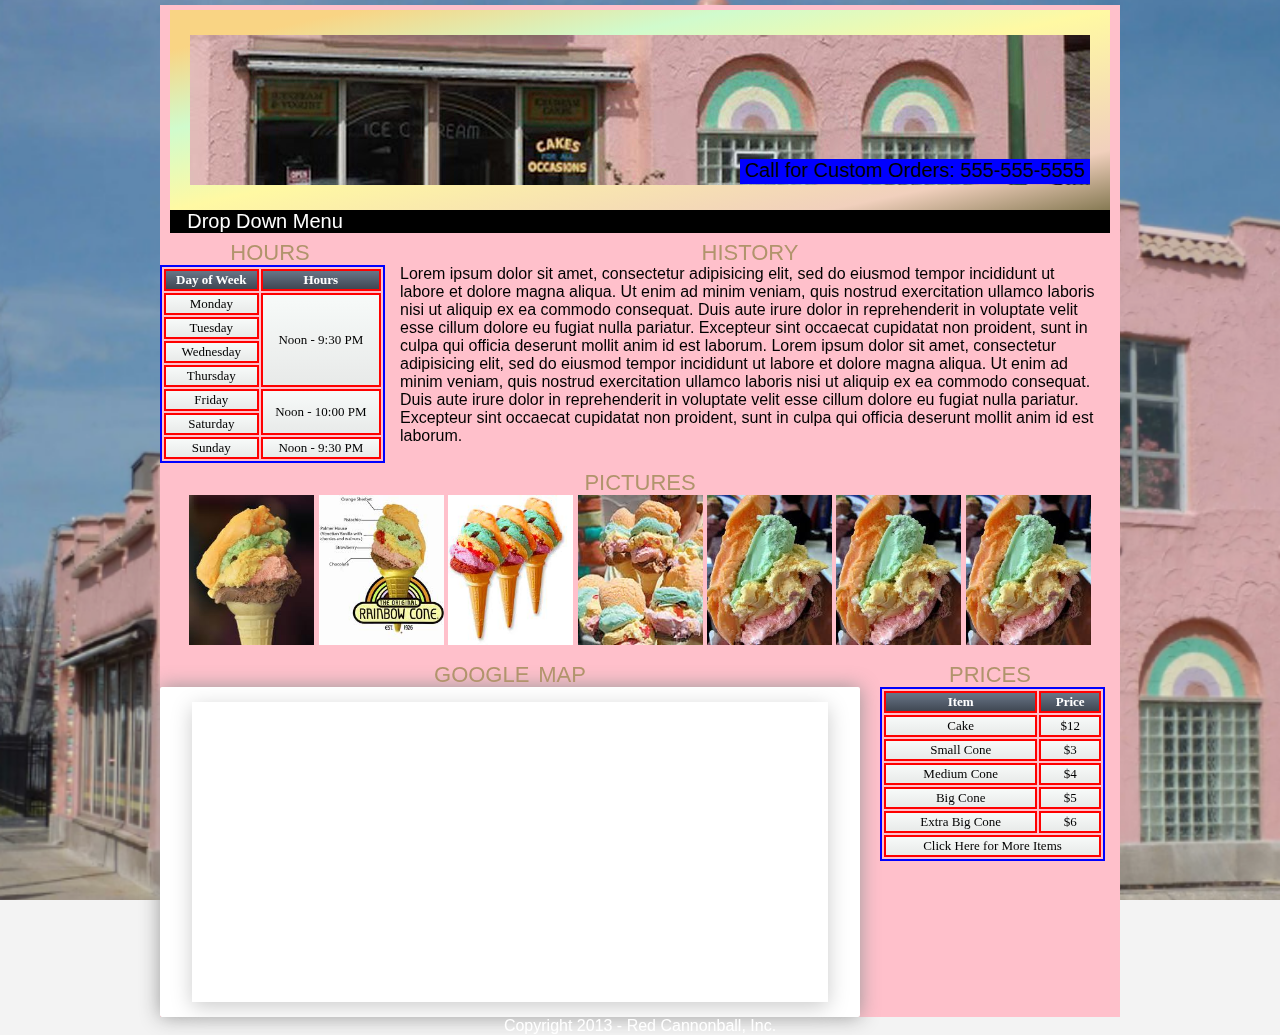
==== html/index-responsive.html @ bb4f33d7 "responsive" ====
<!DOCTYPE html>
<html lang="en">
<!-- OPEN HEAD -->
    <head>
    <meta charset='utf-8'>
    <title>Main Title</title>
    <link rel="stylesheet" href="../css/style-responsive.css">
    <link href="../css/lightbox.css" rel="stylesheet" />
    <link href="../css/map.css" rel="stylesheet" />
    <link href="../css/examples.css" rel="stylesheet" />
    <link href="../css/gmapstyle.css" rel="stylesheet" />
    <link href="../css/prettify.css" rel="stylesheet" />
    <!-- CLOSE HEAD -->
    </head>
<!-- OPEN BODY -->
<body>
<!-- OPEN HEADER -->
<div class="containerall">
      <div class="container_16 centertext group">


<!-- GET BACKSPLASH JQUERY PLUGIN TO PUT A PICTURE OF RAINBOW CONE ON THE OUTSIDES OF THE BODY/CONTAINER/ETC -->


<div class="container_16 centertext group">
<div class="grid_16">
      <!-- GRID 16 CENTERTEXT CLOSED -->
            <div class="zebra">
            <!-- ZEBRA CLOSED -->
                  <div class="lower">
                  <!-- LOWER CLOSED -->
                <img src="../img/pinkcone.jpg" width="900" height="150" data-lightbox ="cage" alt="cage">
                              <div class="call">
                              <!-- CALL CLOSED -->
                            Call for Custom Orders: 555-555-5555
                            </div> 
                            <!-- ABOVE CLOSES CALL -->
                </div>
                <!-- ABOVE CLOSES LOWER -->
          </div>
          <!-- ABOVE CLOSES ZEBRA -->
    </div>
    </div>
    <!-- CLOSES GRID 16 -->

<!-- NAV -->
        <div class="grid_16 navigation navback centertext group">
        <ul>
        <li>
        <a href="" class="parent">Drop Down Menu</a>
        <ul> 
        <li><a href="#">Menu</a></li>
        <li><a href="#">Hours</a></li>
        <li><a href="#">Specials</a></li>
        <li><a href="#">Events</a></li> 
        </ul>
        </li>
        </ul>
        </div>
        </div>
        <!-- ABOVE CLOSES NAVIGATION -->
<!-- ENDS NAV AND PICTURE HEADER IN BELOW DIV-->
<!-- </div> -->
<!-- ABOVE ENDS NAV AND PICTURE HEADER IN BELOW DIV-->
<!-- CLOSE HEADER -->
<!-- 1ST 16 GRID -->
<!-- Table  -->
<div class="container_16 group">
<div class="grid_4 centertext alpha">
<h2>Hours</h2>
      <table>
      <tr>
      <th>Day of Week</th>
      <th>Hours</th>
      </tr>
      <tr>
      <td>Monday</td>
      <td rowspan="4">Noon - 9:30 PM</td>
      </tr>
      <tr>
      <td>Tuesday</td>
      </tr>
      <tr>
      <td>Wednesday</td>
      </tr>
      <tr>
      <td>Thursday</td>
      </tr>
      <tr>
      <td>Friday</td>
      <td rowspan="2">Noon - 10:00 PM</td>
      </tr>
      <tr>
      <td>Saturday</td>
      </tr>
      <tr>
      <td>Sunday</td>
      <td>Noon - 9:30 PM</td>
      </tr>
      </table>
<!-- END TABLE -->
</div>
<!-- ABOVE CLOSES GRID 4  -->
<div class=" grid_12 omega">
<h3>History</h3>
Lorem ipsum dolor sit amet, consectetur adipisicing elit, sed do eiusmod
tempor incididunt ut labore et dolore magna aliqua. Ut enim ad minim veniam,
quis nostrud exercitation ullamco laboris nisi ut aliquip ex ea commodo
consequat. Duis aute irure dolor in reprehenderit in voluptate velit esse
cillum dolore eu fugiat nulla pariatur. Excepteur sint occaecat cupidatat non
proident, sunt in culpa qui officia deserunt mollit anim id est laborum. Lorem ipsum dolor sit amet, consectetur adipisicing elit, sed do eiusmod
tempor incididunt ut labore et dolore magna aliqua. Ut enim ad minim veniam,
quis nostrud exercitation ullamco laboris nisi ut aliquip ex ea commodo
consequat. Duis aute irure dolor in reprehenderit in voluptate velit esse
cillum dolore eu fugiat nulla pariatur. Excepteur sint occaecat cupidatat non
proident, sunt in culpa qui officia deserunt mollit anim id est laborum.
</div>
<!-- ABOVE CLOSES GRID 12 -->
<!-- End 1st Grid 16 -->
</div>
<!-- ABOVE CLOSES GRID 16 -->
<!-- 2ND 16 GRID  -->
<!-- START OF PICTURES -->
<div class="container_16 centertext group">
        <div class="grid_16 omega">
        <h3> Pictures </h3>
                  <div class = "pictures">

                  <a href="../img/imgres.jpeg" data-lightbox ="cone">
                  <img src = "../img/imgres.jpeg" alt = "photo" width ="125" height ="150">
                  </a>
                  <a href="../img/imgres-1.jpeg" data-lightbox ="cone">
                  <img src = "../img/imgres-1.jpeg" alt = "photo" width ="125" height ="150"> 
                  </a>
                  <a href="../img/imgres-2.jpeg" data-lightbox ="cone">
                  <img src = "../img/imgres-2.jpeg" alt = "photo" width ="125" height ="150">
                  </a>
                  <a href="../img/imgres-3.jpeg" data-lightbox ="cone">
                  <img src = "../img/imgres-3.jpeg" alt = "photo" width ="125" height ="150">
                  </a>
                  <a href="../img/imgres-4.jpeg" data-lightbox ="cone">
                  <img src = "../img/imgres-4.jpeg" alt = "photo" width ="125" height ="150">
                  </a>
                  <a href="../img/imgres-4.jpeg" data-lightbox ="cone">
                  <img src = "../img/imgres-4.jpeg" alt = "photo" width ="125" height ="150">
                  </a>
                  <a href="../img/imgres-4.jpeg" data-lightbox ="cone">
                  <img src = "../img/imgres-4.jpeg" alt = "photo" width ="125" height ="150">
                  </a>
                  </div>
                  <!-- ABOVE CLOSES PICTURES -->
        </div>
        <!-- ABOVE CLOSES GRID 16 -->
</div>
<!-- ABOVE CLOSES CONTAINER 16 -->
<!-- END OF 2ND 16 GRID -->

<!-- START OF THIRD 16 GRID -->
<div class="container_16 centertext group">
      <div class ="grid_12 alpha">
      <!-- GRID 12 CLOSED -->
      <h4>Google Map </h4>
            <div class="popin">
            <!-- POPIN CLOSED -->
                  <div id="map"></div>
                  <!-- MAP CLOSED -->
                  </div>
                  <!-- ABOVE CLOSES POPIN -->
      </div>
      <!-- ABOVE CLOSES GRID 12 -->
          <div class="grid_4 omega">
          <!-- CLOSED -->
          <h5>Prices</h5>
          <table>
          <tr>
          <th>Item</th>
          <th>Price</th>
          </tr>
          <tr>
          <td>Cake</td>
          <td>$12</td>
          </tr>
          <tr>
          <td>Small Cone</td>
          <td>$3</td>
          </tr>
          <tr>
          <td>Medium Cone</td>
          <td>$4</td>
          </tr>
          <tr>
          <td>Big Cone</td>
          <td>$5</td>
          </tr>
          <tr>
          <td>Extra Big Cone</td>
          <td>$6</td>
          </tr>
          <tr>
          <td colspan="2"><a href ="../html/menu">Click Here for More Items</a></td>
          </tr>
          </table>
          </div>

          <!-- ABOVE CLOSES GRID 4 -->
      </div>
      <!-- ABOVE CLOSES CONTAINER 16 -->
<!-- FOOTER -->
<footer class="primary-footer container_16 centertext"> 
  <div class="grid_16"> Copyright 2013 - 
    <a href ="http://www.redcannonball.com">Red Cannonball, Inc.</a> 
  </div>
</footer>
<!-- END OF FOOTER -->
<!-- CLOSE BODY -->
</div>
<!-- ABOVE CLOSES CONTAINALL -->
</body>
<!-- CLOSED BODY -->
<!-- START OF JQUERY -->

  <script src="../js/jquery-1.10.2.min.js"></script>
  <script src="../js/lightbox-2.6.min.js"></script>
  <script src="../js/gmaps.js"></script>
  <script src="../js/jquery.js"></script>
  <script type="text/javascript" src="http://ajax.googleapis.com/ajax/libs/jquery/1.6.4/jquery.min.js"></script>
  <script type="text/javascript" src="http://maps.google.com/maps/api/js?sensor=true"></script>
  <script type="text/javascript" src="../js/gmaps.js"></script>
  <script type="text/javascript" src="../js/prettify.js"></script>
  <script type="text/javascript">
  var map;
  $(document).ready(function(){
  prettyPrint();
  map = new GMaps({
  div: '#map',
  lat: 41.725436,
  lng: -87.681863,
  zoom:17,
  panControl: true,
  zoomControl: true,
  scaleControl: true,
  });

  });
  </script>

<!-- 8-19-13 reinstall backstretch with correct paths  -->
<script src="https://ajax.googleapis.com/ajax/libs/jquery/1.8.3/jquery.min.js"></script>
<script src="../js/jquery.backstretch.min.js"></script>
<script>
  // To attach Backstrech as the body's background
  $.backstretch("../img/rainbowconebackdrop.jpeg");

  // You may also attach Backstretch to a block-level element
  $(".foo").backstretch("path/to/image.jpg");

  // Or, to start a slideshow, just pass in an array of images
  $(".foo").backstretch([
    "path/to/image.jpg",
    "path/to/image2.jpg",
    "path/to/image3.jpg"    
  ], {duration: 4000});
</script>

  <!-- END OF JQUERY -->
<!-- CLOSE HTML -->
</html>
---- css/style-responsive.css ----
/*RESET */
      /*! normalize.css v2.1.2 | MIT License | git.io/normalize */

      /* ==========================================================================
       HTML5 display definitions
       ========================================================================== */

      /**
      * Correct `block` display not defined in IE 8/9.
      */
        article,
        aside,
        details,
        figcaption,
        figure,
        footer,
        header,
        hgroup,
        main,
        nav,
        section,
        summary {
            display: block;
        }

        /**
         * Correct `inline-block` display not defined in IE 8/9.
         */

        audio,
        canvas,
        video {
            display: inline-block;
        }

        /**
         * Prevent modern browsers from displaying `audio` without controls.
         * Remove excess height in iOS 5 devices.
         */

        audio:not([controls]) {
            display: none;
            height: 0;
        }

        /**
         * Address styling not present in IE 8/9.
         */

        [hidden] {
            display: none;
        }

        /* ==========================================================================
           Base
           ========================================================================== */

        /**
         * 1. Set default font family to sans-serif.
         * 2. Prevent iOS text size adjust after orientation change, without disabling
         *    user zoom.
         */

        html {
            font-family: sans-serif; /* 1 */
            -ms-text-size-adjust: 100%; /* 2 */
            -webkit-text-size-adjust: 100%; /* 2 */
        }

        /**
         * Remove default margin.
         */

        /* ==========================================================================
           Links
           ========================================================================== */

        /**
         * Address `outline` inconsistency between Chrome and other browsers.
         */

        a:focus {
            outline: thin dotted;
        }

        /**
         * Improve readability when focused and also mouse hovered in all browsers.
         */

        a:active,
        a:hover {
            outline: 0;
        }

        /* ==========================================================================
           Typography
           ========================================================================== */

        /**
         * Address variable `h1` font-size and margin within `section` and `article`
         * contexts in Firefox 4+, Safari 5, and Chrome.
         */

        /*h1 {*/
            /*font-size: 2em;*/
            /*margin: 0.67em 0;*/
        /*}*/

        /**
         * Address styling not present in IE 8/9, Safari 5, and Chrome.
         */

        abbr[title] {
            border-bottom: 1px dotted;
        }

        /**
         * Address style set to `bolder` in Firefox 4+, Safari 5, and Chrome.
         */

        b,
        strong {
            font-weight: bold;
        }

        /**
         * Address styling not present in Safari 5 and Chrome.
         */

        dfn {
            font-style: italic;
        }

        /**
         * Address differences between Firefox and other browsers.
         */

        hr {
            -moz-box-sizing: content-box;
            box-sizing: content-box;
            height: 0;
        }

        /**
         * Address styling not present in IE 8/9.
         */

        mark {
            background: #ff0;
            color: #000;
        }

        /**
         * Correct font family set oddly in Safari 5 and Chrome.
         */

        code,
        kbd,
        pre,
        samp {
            font-family: monospace, serif;
            font-size: 1em;
        }

        /**
         * Improve readability of pre-formatted text in all browsers.
         */

        pre {
            white-space: pre-wrap;
        }

        /**
         * Set consistent quote types.
         */

        q {
            quotes: "\201C" "\201D" "\2018" "\2019";
        }

        /**
         * Address inconsistent and variable font size in all browsers.
         */

        small {
            font-size: 80%;
        }

        /**
         * Prevent `sub` and `sup` affecting `line-height` in all browsers.
         */

        sub,
        sup {
            font-size: 75%;
            line-height: 0;
            position: relative;
            vertical-align: baseline;
        }

        sup {
            top: -0.5em;
        }

        sub {
            bottom: -0.25em;
        }

        /* ==========================================================================
           Embedded content
           ========================================================================== */

        /**
         * Remove border when inside `a` element in IE 8/9.
         */

        img {
            border: 0px;
        }
    
        /**
         * Correct overflow displayed oddly in IE 9.
         */

        svg:not(:root) {
            overflow: hidden;
        }

        /* ==========================================================================
           Figures
           ========================================================================== */

        /**
         * Address margin not present in IE 8/9 and Safari 5.
         */

        figure {
            margin: 0;
        }

        /* ==========================================================================
           Forms
           ========================================================================== */

        /**
         * Define consistent border, margin, and padding.
         */

        fieldset {
            border: 1px solid #c0c0c0;
            margin: 0 2px;
            padding: 0.35em 0.625em 0.75em;
        }

        /**
         * 1. Correct `color` not being inherited in IE 8/9.
         * 2. Remove padding so people aren't caught out if they zero out fieldsets.
         */

        legend {
            border: 0; /* 1 */
            padding: 0; /* 2 */
        }

        /**
         * 1. Correct font family not being inherited in all browsers.
         * 2. Correct font size not being inherited in all browsers.
         * 3. Address margins set differently in Firefox 4+, Safari 5, and Chrome.
         */

        button,
        input,
        select,
        textarea {
            font-family: inherit; /* 1 */
            font-size: 100%; /* 2 */
            margin: 0; /* 3 */
        }

        /**
         * Address Firefox 4+ setting `line-height` on `input` using `!important` in
         * the UA stylesheet.
         */

        button,
        input {
            line-height: normal;
        }

        /**
         * Address inconsistent `text-transform` inheritance for `button` and `select`.
         * All other form control elements do not inherit `text-transform` values.
         * Correct `button` style inheritance in Chrome, Safari 5+, and IE 8+.
         * Correct `select` style inheritance in Firefox 4+ and Opera.
         */

        button,
        select {
            text-transform: none;
        }

        /**
         * 1. Avoid the WebKit bug in Android 4.0.* where (2) destroys native `audio`
         *    and `video` controls.
         * 2. Correct inability to style clickable `input` types in iOS.
         * 3. Improve usability and consistency of cursor style between image-type
         *    `input` and others.
         */

        button,
        html input[type="button"], /* 1 */
        input[type="reset"],
        input[type="submit"] {
            -webkit-appearance: button; /* 2 */
            cursor: pointer; /* 3 */
        }

        /**
         * Re-set default cursor for disabled elements.
         */

        button[disabled],
        html input[disabled] {
            cursor: default;
        }

        /**
         * 1. Address box sizing set to `content-box` in IE 8/9.
         * 2. Remove excess padding in IE 8/9.
         */

        input[type="checkbox"],
        input[type="radio"] {
            box-sizing: border-box; /* 1 */
            padding: 0; /* 2 */
        }

        /**
         * 1. Address `appearance` set to `searchfield` in Safari 5 and Chrome.
         * 2. Address `box-sizing` set to `border-box` in Safari 5 and Chrome
         *    (include `-moz` to future-proof).
         */

        input[type="search"] {
            -webkit-appearance: textfield; /* 1 */
            -moz-box-sizing: content-box;
            -webkit-box-sizing: content-box; /* 2 */
            box-sizing: content-box;
        }

        /**
         * Remove inner padding and search cancel button in Safari 5 and Chrome
         * on OS X.
         */

        input[type="search"]::-webkit-search-cancel-button,
        input[type="search"]::-webkit-search-decoration {
            -webkit-appearance: none;
        }

        /**
         * Remove inner padding and border in Firefox 4+.
         */

        button::-moz-focus-inner,
        input::-moz-focus-inner {
            border: 0;
            padding: 0;
        }

        /**
         * 1. Remove default vertical scrollbar in IE 8/9.
         * 2. Improve readability and alignment in all browsers.
         */

        textarea {
            overflow: auto; /* 1 */
            vertical-align: top; /* 2 */
        }

        /* ==========================================================================
           Tables
           ========================================================================== */

        /**
         * Remove most spacing between table cells.
         */

        table {
            border-collapse: separate;
            border-spacing: 2px;
            border: 2px solid blue;
            /*border-collapse: separate;*/
            width: 225px;
            height: 160px;
            /*margin: 20px 0px;*/
            font-family: serif;
            font-size: 13px;

        }

        th, td {
        border: 2px solid red;
        }

        th {
        background: #404853;
        background: linear-gradient(#687587, #404853);
        color: #fff;
        }
        /*tbody tr:nth-child(even) */
        td {
        background: #e8eae9;
        background: linear-gradient(#f7faf9, #e8eae9);
        }
        tfoot tr.total td {
        background: #e8eae9;
        background: linear-gradient(#f7faf9, #e8eae9);
        }


      /*
        Resetting defaults
      */

      b, strong {
        font-weight: bold;
      }
      i, em {
        font-style: italic;
      }
      sup {
        vertical-align: super;
        font-size: .85em;
      }
 /*960 Grid System 
  ~ Core CSS.
  Learn more ~ http://960.gs/*/

  /*Licensed under GPL and MIT.*/

  /* Container
    ----------------------------------------------------------------------------------------------------

    .container_16 {
      margin-left: auto;
      margin-right: auto;
      margin-top:2px;
      width: 960px;
      /*border-bottom: 2px solid #c9905b;*/
   /*   margin: 0 auto 10px 0px;
    }
*/
    /* Grid >> Global
    ----------------------------------------------------------------------------------------------------*/

    .grid_1,
    .grid_2,
    .grid_3,
    .grid_4,
    .grid_5,
    .grid_6,
    .grid_7,
    .grid_8,
    .grid_9,
    .grid_10,
    .grid_11,
    .grid_12,
    .grid_13,
    .grid_14,
    .grid_15,
    .grid_16 {
      display: inline;
      float: left;
      margin-left: 10px;
      margin-right: 10px;
    }

    .push_1, .pull_1,
    .push_2, .pull_2,
    .push_3, .pull_3,
    .push_4, .pull_4,
    .push_5, .pull_5,
    .push_6, .pull_6,
    .push_7, .pull_7,
    .push_8, .pull_8,
    .push_9, .pull_9,
    .push_10, .pull_10,
    .push_11, .pull_11,
    .push_12, .pull_12,
    .push_13, .pull_13,
    .push_14, .pull_14,
    .push_15, .pull_15,
    .push_16, .pull_16 {
      position: relative;
    }

    /* Grid >> Children (Alpha ~ First, Omega ~ Last)
    ----------------------------------------------------------------------------------------------------*/

    .alpha {
      margin-left: 0;
    }

    .omega {
      margin-right: 0;
    }

    /* Grid >> 16 Columns
    ----------------------------------------------------------------------------------------------------*/

    .container_16 .grid_1 {
      width: 40px;
    }

    .container_16 .grid_2 {
      width: 100px;
    }

    .container_16 .grid_3 {
      width: 160px;
    }

    .container_16 .grid_4 {
      width: 220px;
    }

    .container_16 .grid_5 {
      width: 280px;
    }

    .container_16 .grid_6 {
      width: 340px;
    }

    .container_16 .grid_7 {
      width: 400px;
    }

    .container_16 .grid_8 {
      width: 460px;
    }

    .container_16 .grid_9 {
      width: 520px;
    }

    .container_16 .grid_10 {
      width: 580px;
    }

    .container_16 .grid_11 {
      width: 640px;
    }

    .container_16 .grid_12 {
      width: 700px;
    }

    .container_16 .grid_13 {
      width: 760px;
    }

    .container_16 .grid_14 {
      width: 820px;
    }

    .container_16 .grid_15 {
      width: 880px;
    }

    .container_16 .grid_16 {
      width: 940px;
    }

    /* Prefix Extra Space >> 16 Columns
    ----------------------------------------------------------------------------------------------------*/

    .container_16 .prefix_1 {
      padding-left: 60px;
    }

    .container_16 .prefix_2 {
      padding-left: 120px;
    }

    .container_16 .prefix_3 {
      padding-left: 180px;
    }

    .container_16 .prefix_4 {
      padding-left: 240px;
    }

    .container_16 .prefix_5 {
      padding-left: 300px;
    }

    .container_16 .prefix_6 {
      padding-left: 360px;
    }

    .container_16 .prefix_7 {
      padding-left: 420px;
    }

    .container_16 .prefix_8 {
      padding-left: 480px;
    }

    .container_16 .prefix_9 {
      padding-left: 540px;
    }

    .container_16 .prefix_10 {
      padding-left: 600px;
    }

    .container_16 .prefix_11 {
      padding-left: 660px;
    }

    .container_16 .prefix_12 {
      padding-left: 720px;
    }

    .container_16 .prefix_13 {
      padding-left: 780px;
    }

    .container_16 .prefix_14 {
      padding-left: 840px;
    }

    .container_16 .prefix_15 {
      padding-left: 900px;
    }

    /* Suffix Extra Space >> 16 Columns
    ----------------------------------------------------------------------------------------------------*/

    .container_16 .suffix_1 {
      padding-right: 60px;
    }

    .container_16 .suffix_2 {
      padding-right: 120px;
    }

    .container_16 .suffix_3 {
      padding-right: 180px;
    }

    .container_16 .suffix_4 {
      padding-right: 240px;
    }

    .container_16 .suffix_5 {
      padding-right: 300px;
    }

    .container_16 .suffix_6 {
      padding-right: 360px;
    }

    .container_16 .suffix_7 {
      padding-right: 420px;
    }

    .container_16 .suffix_8 {
      padding-right: 480px;
    }

    .container_16 .suffix_9 {
      padding-right: 540px;
    }

    .container_16 .suffix_10 {
      padding-right: 600px;
    }

    .container_16 .suffix_11 {
      padding-right: 660px;
    }

    .container_16 .suffix_12 {
      padding-right: 720px;
    }

    .container_16 .suffix_13 {
      padding-right: 780px;
    }

    .container_16 .suffix_14 {
      padding-right: 840px;
    }

    .container_16 .suffix_15 {
      padding-right: 900px;
    }

    /* Push Space >> 16 Columns
    ----------------------------------------------------------------------------------------------------*/

    .container_16 .push_1 {
      left: 60px;
    }

    .container_16 .push_2 {
      left: 120px;
    }

    .container_16 .push_3 {
      left: 180px;
    }

    .container_16 .push_4 {
      left: 240px;
    }

    .container_16 .push_5 {
      left: 300px;
    }

    .container_16 .push_6 {
      left: 360px;
    }

    .container_16 .push_7 {
      left: 420px;
    }

    .container_16 .push_8 {
      left: 480px;
    }

    .container_16 .push_9 {
      left: 540px;
    }

    .container_16 .push_10 {
      left: 600px;
    }

    .container_16 .push_11 {
      left: 660px;
    }

    .container_16 .push_12 {
      left: 720px;
    }

    .container_16 .push_13 {
      left: 780px;
    }

    .container_16 .push_14 {
      left: 840px;
    }

    .container_16 .push_15 {
      left: 900px;
    }

    /* Pull Space >> 16 Columns
    ----------------------------------------------------------------------------------------------------*/

    .container_16 .pull_1 {
      left: -60px;
    }

    .container_16 .pull_2 {
      left: -120px;
    }

    .container_16 .pull_3 {
      left: -180px;
    }

    .container_16 .pull_4 {
      left: -240px;
    }

    .container_16 .pull_5 {
      left: -300px;
    }

    .container_16 .pull_6 {
      left: -360px;
    }

    .container_16 .pull_7 {
      left: -420px;
    }

    .container_16 .pull_8 {
      left: -480px;
    }

    .container_16 .pull_9 {
      left: -540px;
    }

    .container_16 .pull_10 {
      left: -600px;
    }

    .container_16 .pull_11 {
      left: -660px;
    }

    .container_16 .pull_12 {
      left: -720px;
    }

    .container_16 .pull_13 {
      left: -780px;
    }

    .container_16 .pull_14 {
      left: -840px;
    }

    .container_16 .pull_15 {
      left: -900px;
    }

    /* `Clear Floated Elements / Clear Fix
      ----------------------------------------------------------------------------------------------------*/
        /* http://sonspring.com/journal/clearing-floats */
        .container{
          margin: 0 auto;
          width: 960px;
        }
        .group:after {
           content: " "; 
           visibility: hidden;
           display: block;
           height: 0;
           clear: both;
        }
        .clear {
          clear: both;
          display: block;
          overflow: hidden;
          visibility: hidden;
          width: 0;
          height: 0;
        }

              /* http://www.yuiblog.com/blog/2010/09/27/clearfix-reloaded-overflowhidden-demystified */

            /*    .clearfix:before,
                .clearfix:after,
                .container_16:before,
                .container_16:after {
                  content: '.';
                  display: block;
                  overflow: hidden;
                  visibility: hidden;
                  font-size: 0;
                  line-height: 0;
                  width: 0;
                  height: 0;
                }

                .clearfix:after,
                .container_16:after {
                  clear: both;
                }*/
          /*
            The following zoom:1 rule is specifically for IE6 + IE7.
            Move to separate stylesheet if invalid CSS is a problem.
          */

          .clearfix,
          .container_16 {
            zoom: 1;
          }
/*Custom Styles */
     body{
    min-width: 960px;
    background:#f3f3f3;
    margin:-10px auto;
    padding:0;
    font-family: 'Helvetica', 'Arial', sans-serif;
    }
    
    .coney {
    position: absolute;
    right:20px;
    }
    .zebra {
    position: relative;
    width:auto;
    height:200px;
    margin-top: 5px;
    background: url('linear-gradient-stops.png') 0 0 repeat-y;
    background: linear-gradient(to bottom right, #f9d484 10%, #d0fbcd 30%, #fff9a3 50%, #f1d0bd 85%, #867a54);
     position: relative;
    /*top: 50px;}*/
  }

    .lower {
    position: relative;
    top: 25px;
    }

    .call {
      position: absolute;
      width:350px;
      height: 25px;
      color: black;
      background: blue;
      bottom: 5px;
      right: 20px;
      /*opacity: .5;*/
      font-size: 20px;
    }

    .pictures {
          height: 160px;
          top: 200px;
          vertical-align: middle;
        }

 .containerall {
  /*position: absolute;*/
    width: 960px;
    margin:0px auto;
    /*padding: 0px 5px 5px 5px;*/
    background:pink;
    /*border-radius: 15px;*/
   }
 
    /*Colors*/
    /*  
    Purdue Gold: #B1946c;
    Black: #000;
    Blue: #591BE0
    Orange: #E0591B
    Green: #1BE059

    Rainbow Cone
    Top Yellow: #f9d484;
    Green: #d0fbcd;
    Yellow: #fff9a3;
    Strawberry: #f1d0bd;
    Chocolate: #867a54;
    */
/* Typography */
  h1, h2, h3, h4, h5, h6 {
    color: #B1946c;
    font-family: 'Veranda', 'Helvetica','Arial';
    font-family: "PT Sans Narrow", "Helvetica Neue", Helvetica, Arial, sans-serif;
    font-weight: 700;
  }
  h1,
  .h-headline {
    font-size: 32px;
    line-height: 32px;
    text-transform: uppercase;
    text-align: center;
    position: absolute;
    top: 200px;
    left:480px;
  }

  h1, h2, h3, h4, h5, h6 {
    font-size: 32px;
    line-height: 32px;
    text-transform: uppercase;
    text-align: center;
  }
 /* h2,
  .h-subheadline {
    font-size: 24px;
    line-height: 24px;*/
    /*margin-bottom: 24px;*/
  }
  /*h2{
    text-align: center;
  }*/
  /*h3,
  .h-byline {
    font-size: 24px;
    margin-bottom: 24px;
  }*/
  /*h4,
  .h-standfirst {
    font-size: 21px;
    margin-bottom: 24px;
    padding-left: 10px;
  }*/
 /* h5,
  .h-related {
    font-size: 18px;
  }*/
  /*paragraph*/
  p {
    margin-bottom: 10px;
    width: 70%;
    position: relative;
    color: #8f816a
  }
  .text-offset {
    color: #827762;
    font-size: 14px;
  }
  .text-intro {
    font-size: 24px;
    line-height: 36px;
  }
  abbr[title="and"] {
    font-family: Baskerville,Palatino,"Book Antiqua",serif;
    font-style: italic;
    font-weight: normal;
    font-size: .8em;
    line-height: 1;
  }
  code {
    color: #8f816a;
    font-family: "Source Code Pro", Inconsolata, "Lucida Console", Terminal, "Courier New", Courier;
        }
/* Links */
  a {
    color: #000;
    text-decoration: none;
    -webkit-transition: all .15s linear;
       -moz-transition: all .15s linear;
         -o-transition: all .15s linear;
            transition: all .15s linear;
  }
  a:hover {
    color: #c9905b;
  }
  .link-feat {
    font: 700 15px/1 "PT Sans Narrow", "Helvetica Neue", Helvetica, Arial, sans-serif;
    text-transform: uppercase;
  }
/* List */
  ul {
    list-style: square;
  }
  .list-compact {
    list-style: none;
  }
  .list-cols {
    margin-bottom: 24px;
    list-style: none;
    margin:10px;
    /*width:40px;*/
    /*padding:20 0px;*/
    float:left;
  }
  .list-cols li {
    /*float: left;*/
    margin: 0 20px;
    width: 200px;
  }
  .list-cols li:nth-child(3n) {
    margin-right: 0;
  }
  /* Misc styles */
  .divider {
    border-bottom: 2px solid #B1946c;
    margin-bottom: 47px;
    padding-bottom: 23px;
  }
  .lessons {
    margin: 20px 0 0 0;
    /*float:left;*/
  }
  .lessons h2 {
    margin: 20px 0 ;
  }
  .lessons ul {
    padding: 0 0 0 50px;
  }
  aside {
    /*float: left;*/
  left: 110px;
  padding: 0 20px;
  position: relative;
  text-shadow: 0 1px 0 rgba(0,0,0,0.3);
  width: 190px;
  }
  article {
    /*float: left;*/
  left: 741px;
  margin: 20px 10px 20px 20px;
  /*position: relative;*/
  width: 700px;
  }
/* Misc styles */
  .divider {
    border-bottom: 2px solid #B1946c;
    margin-bottom: 47px;
    padding-bottom: 23px;
  }
  .lessons {
    margin: 20px 0 0 0;
    /*float:left;*/
  }
  .lessons h2 {
    margin: 20px 0 ;
  }
  .lessons ul {
    padding: 0 0 0 50px;
  }
  aside {
    /*float: left;*/
  left: 110px;
  padding: 0 20px;
  position: relative;
  text-shadow: 0 1px 0 rgba(0,0,0,0.3);
  width: 190px;
  }
  article {
    /*float: left;*/
  left: 741px;
  margin: 20px 10px 20px 20px;
  /*position: relative;*/
  width: 700px;
  }
/*Primary Header*/
  .primary-header {
    background: #9a9a9a;
    /*border-bottom: 2px solid #c9905b;*/
    /*margin-bottom: 8px; */
    padding: 2px 0;
    margin-top: -10px;
    display: block;
  }
  .primary-header h1 {
  letter-spacing: -1px;
  font-size: 54px;
  color: #fff;
  padding-left: 15px;
  line-height: 1;
  margin-bottom: 0.2em;
  width: 640px;
  }

  .centerimage {
    text-align: center;
  }
  .centertext {
    text-align: center;
  }
  .lefttext {
    text-align: left;
  }
 Logo 
  .primary-logo {
    float: left;
    width:960px;
    line-height: 1;
    margin-left: 10px;
    text-shadow: 0 1px 1px rgba(0, 0, 0, .15);
  }
  .primary-logo a {
    color: #fff;
  }
  .primary-logo a:hover {
    color: #B1946c;
  }
  .primary-logo span {
    color: #B1946c;
    text-shadow: none;
    text-transform: none;
  }
/************************************/
   /*Navigation*/
/************************************/
  .primary-nav {
    float: left;
    margin-top: 2px;
    margin-bottom: 2px;
    padding-left: 50px;
  }
  .primary-nav li {
    float: left;
    margin: 0 15px;
  }
  .primary-nav a {
    color: #965d51;
    font-family: 'Comfortaa', cursive;
    font: 700 18px/24px "PT Sans Narrow", "Helvetica Neue", Helvetica, Arial, sans-serif;
  }
  .primary-nav a:hover,
  .nav-active a {
    color: #fff;
  }
  .nav-active a {
    cursor: default;
  }
    #navigation
   {
   height:75px;
   }

   #utility
   {
   height:75px;
   }

   ul 
   {
   font-family: Arial, Verdana;
   margin: 0;
   padding: 0;
   }
   ul li 
   {
   display: block;
   position: relative;
   float: left;
   font-size:16px;
   }

   li ul { display: none; }

   #navigation ul
   {margin:0px; padding:0px;}


   ul li a 
   {
   display:block;
   text-decoration: none;
   color: white;
   /*padding: 0px 10px 0px 15px;*/
   position:relative;
   margin: 0px 10px;
   font-size: 16px;
   width:170px;
   /*float: left;*/

   }

   ul li a:hover 
   { 
   /*background: #355F9E;*/
   background: black;
   }

   li:hover ul 
   {
   display: block;
   position: absolute;
   }

   li:hover a 
   { 
     /*background: #355F9E;*/
   background: black;
   }

   li:hover li a:hover 
   { 
   background: #BCCDD8;
   }

  .parent {
  font-size: 20px;
  color:white;
}
.navback {
  background:black;
  height: auto;
  /*border-bottom: 200px blue;*/
}

/************************************/
   /*Footer*/
/************************************/
 footer,
 footer a{
  color:white;
 }

 Primary footer 
  .primary-footer {
    /*padding: 10px 10px;*/
    margin: 48px 0;
    float:none;
    text-align: center;
    }
---- css/map.css ----
body {
font-family: sans-serif;
}

h1, h2, h3, h4, h5, h6 {
  margin: 0;
  font-weight: lighter;
  text-transform: lowercase;
  font-variant: small-caps;
}

.map,
.panorama {
  width: 100%;
  height: 100px;
}

.with-columns {
  display: block;
  width: 100%;
  overflow: hidden;
}

.with-columns .map,
.with-columns .panorama {
  display: block;
  width: 50%;
  height: 150px;
  float: left;
}
---- css/examples.css ----
body{
  font-family: 'Droid Sans', 'Helvetica', Arial, sans-serif;
  margin:5px;
}
#map{
  display: block;
  width: 95%;
  height: 350px;
  margin: 0 auto;
  -moz-box-shadow: 0px 5px 20px #ccc;
  -webkit-box-shadow: 0px 5px 20px #ccc;
  box-shadow: 0px 5px 20px #ccc;
}
#map.large{
  height:500px;
}

.overlay{
  display:block;
  text-align:center;
  color:#fff;
  font-size:60px;
  line-height:80px;
  opacity:0.8;
  background:#4477aa;
  border:solid 3px #336699;
  border-radius:4px;
  box-shadow:2px 2px 10px #333;
  text-shadow:1px 1px 1px #666;
  padding:0 4px;
}

.overlay_arrow{
  left:50%;
  margin-left:-16px;
  width:0;
  height:0;
  position:absolute;
}
.overlay_arrow.above{
  bottom:-15px;
  border-left:16px solid transparent;
  border-right:16px solid transparent;
  border-top:16px solid #336699;
}
.overlay_arrow.below{
  top:-15px;
  border-left:16px solid transparent;
  border-right:16px solid transparent;
  border-bottom:16px solid #336699;
}
---- css/gmapstyle.css ----
/*body{
  background:#f3f3f3;
  margin:0;
  padding:0;
  font-family: 'Helvetica', 'Arial', sans-serif;
}*/

/*h1{
  font-family: 'Convergence';
  font-size: 95px;
  text-align: center;
  letter-spacing: -6px;
  margin: 8px 0;
  text-shadow: 0 0 1px #000;
}
h2{
  font-family:'Bitter';
  font-size:20px;
  font-weight:normal;
  color:#5588bb;
  text-shadow: 0 0 1px #5588bb;
  text-align:center;
  margin: 6px 0;
  text-transform:lowercase;
}*/

/*h3{
  margin:8px 0;
}

h4{
  margin:6px 0;
}*/

/*a{
  color: #5588bb;
  text-decoration:none;
}
a:hover{
  text-decoration:underline;
}
*/
p.big{
  font-family:'Droid Sans';
  font-size:24px;
  color:#333;
}
p.centered{
  text-align:center;
}
#header, #body{
  width:800px;
  margin:0 auto;
}
#body{
  margin:20px auto;
}

#header a{
  color:#000;
}
#header a:hover{
  text-decoration:none;
}

.row{
  margin:24px 0;
}

.btn{
  color:#fff;
  text-decoration:none;
  padding:10px 20px;
  margin:0 2px;
  border-radius:3px;
  border-top:#4c82b7 solid 1px;
  border-left:#4c82b7 solid 1px;
  border-bottom:#3e6d9c solid 1px;
  border-right:#3e6d9c solid 1px;
  background:#4477aa;
  background-image: linear-gradient(bottom, rgb(59,104,149) 50%, rgb(68,119,170) 100%);
  background-image: -o-linear-gradient(bottom, rgb(59,104,149) 50%, rgb(68,119,170) 100%);
  background-image: -moz-linear-gradient(bottom, rgb(59,104,149) 50%, rgb(68,119,170) 100%);
  background-image: -webkit-linear-gradient(bottom, rgb(59,104,149) 50%, rgb(68,119,170) 100%);
  background-image: -ms-linear-gradient(bottom, rgb(59,104,149) 50%, rgb(68,119,170) 100%);

  background-image: -webkit-gradient(
    linear,
    left bottom,
    left top,
    color-stop(0.5, rgb(59,104,149)),
    color-stop(1, rgb(68,119,170))
  );
}

.popin{
  background:#fff;
  padding:15px;
  box-shadow: 0 0 20px #999;
  border-radius:2px;
}

ul.gallery{
  list-style:none;
  margin:0;
  padding:0;
  width:100%;
}
ul.gallery li{
  font-family:'Droid Sans';
  display:inline-block;
  width:30%;
  background:#fff;
  padding:10px 8px;
  margin:4px 1px;
  border-radius:3px;
  border:solid 1px #ddd;
}
ul.gallery li:hover{
  background:#f3f3f3;
}
ul.gallery li a{
  display:block;
}
ul.gallery li h5{
  font-weight:normal;
  margin:0;
  font-size:16px;
}

#map,
#panorama {
  height:300px;
  /*background:#6699cc;*/
}

#sponsors {
  font-size: 12px;
  text-align: center;
  padding: 4px 6px;
}

#sponsors img {
  height: 40px;
  margin: 4px;
}

code {
  font-family: 'Ubuntu Mono', 'Monaco', 'Andale Mono', 'Courier New', monospace;
  font-weight: bold;
}
---- css/prettify.css ----
.pln{color:#000}@media screen{.str{color:#080}.kwd{color:#008}.com{color:#800}.typ{color:#606}.lit{color:#066}.pun,.opn,.clo{color:#660}.tag{color:#008}.atn{color:#606}.atv{color:#080}.dec,.var{color:#606}.fun{color:red}}@media print,projection{.str{color:#060}.kwd{color:#006;font-weight:bold}.com{color:#600;font-style:italic}.typ{color:#404;font-weight:bold}.lit{color:#044}.pun,.opn,.clo{color:#440}.tag{color:#006;font-weight:bold}.atn{color:#404}.atv{color:#060}}pre.prettyprint{padding:2px;border:1px solid #888}ol.linenums{margin-top:0;margin-bottom:0}li.L0,li.L1,li.L2,li.L3,li.L5,li.L6,li.L7,li.L8{list-style-type:none}li.L1,li.L3,li.L5,li.L7,li.L9{background:#eee}
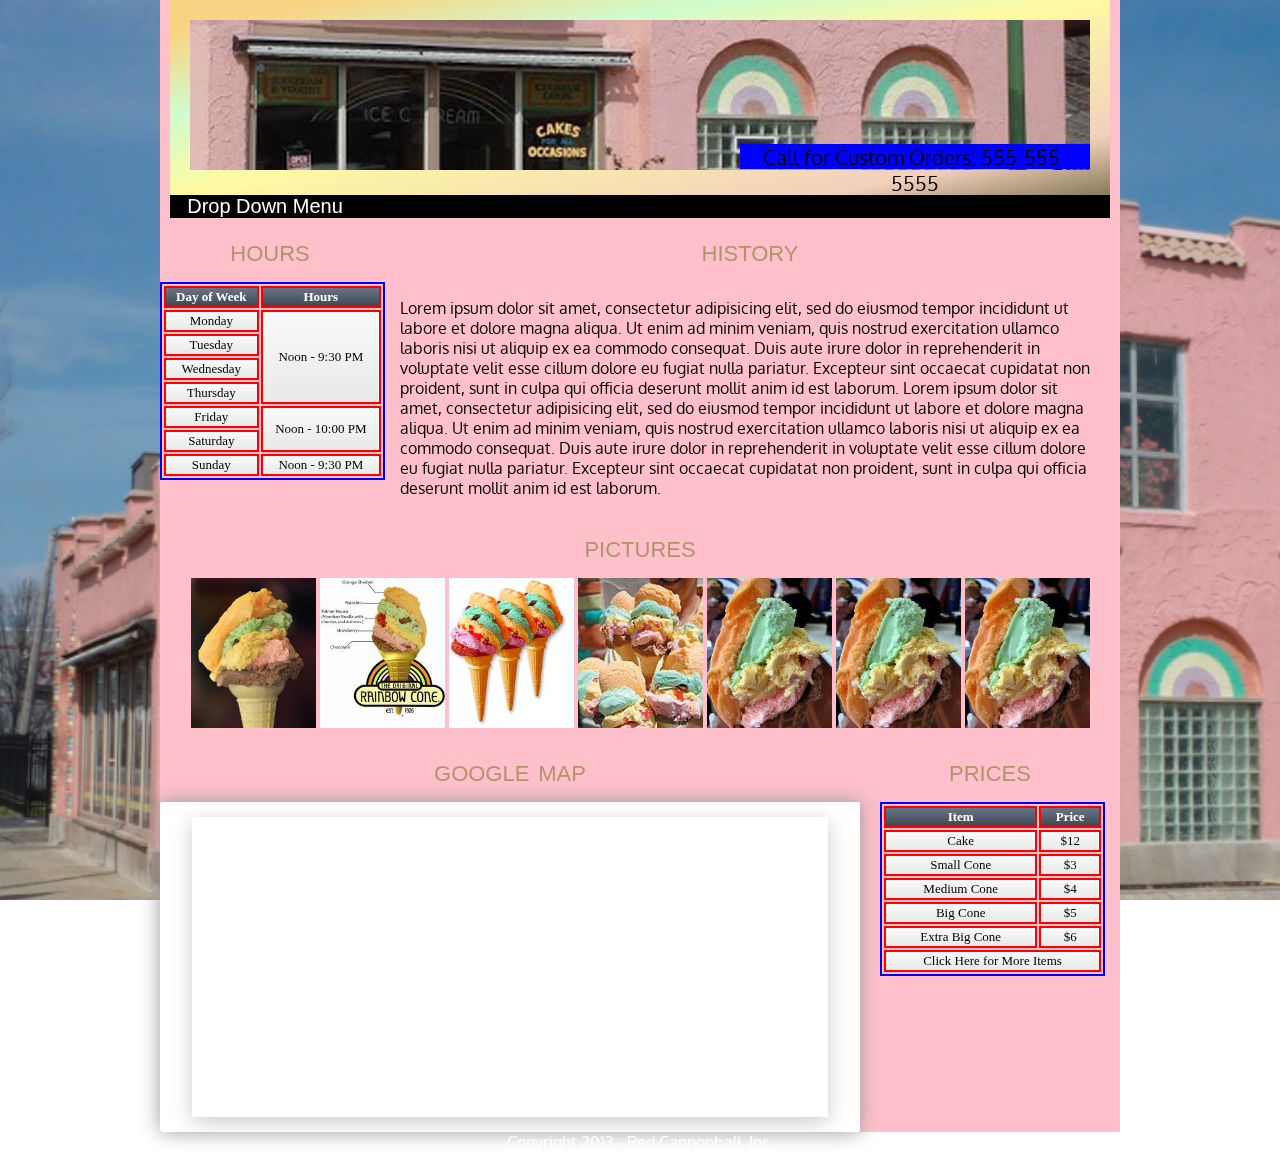
==== commit c7036d0b: "beginning of responsive" ====
--- a/html/index-responsive.html
+++ b/html/index-responsive.html
@@ -10,6 +10,7 @@
     <link href="../css/examples.css" rel="stylesheet" />
     <link href="../css/gmapstyle.css" rel="stylesheet" />
     <link href="../css/prettify.css" rel="stylesheet" />
+  <link href='http://fonts.googleapis.com/css?family=Oxygen' rel='stylesheet' type='text/css'>
     <!-- CLOSE HEAD -->
     </head>
 <!-- OPEN BODY -->
@@ -32,7 +33,9 @@
                 <img src="../img/pinkcone.jpg" width="900" height="150" data-lightbox ="cage" alt="cage">
                               <div class="call">
                               <!-- CALL CLOSED -->
+                              
                             Call for Custom Orders: 555-555-5555
+                          
                             </div> 
                             <!-- ABOVE CLOSES CALL -->
                 </div>
@@ -103,6 +106,7 @@
 <!-- ABOVE CLOSES GRID 4  -->
 <div class=" grid_12 omega">
 <h3>History</h3>
+<p>
 Lorem ipsum dolor sit amet, consectetur adipisicing elit, sed do eiusmod
 tempor incididunt ut labore et dolore magna aliqua. Ut enim ad minim veniam,
 quis nostrud exercitation ullamco laboris nisi ut aliquip ex ea commodo
@@ -114,6 +118,7 @@
 consequat. Duis aute irure dolor in reprehenderit in voluptate velit esse
 cillum dolore eu fugiat nulla pariatur. Excepteur sint occaecat cupidatat non
 proident, sunt in culpa qui officia deserunt mollit anim id est laborum.
+</p>
 </div>
 <!-- ABOVE CLOSES GRID 12 -->
 <!-- End 1st Grid 16 -->
@@ -223,7 +228,7 @@
   <script src="../js/lightbox-2.6.min.js"></script>
   <script src="../js/gmaps.js"></script>
   <script src="../js/jquery.js"></script>
-  <script type="text/javascript" src="http://ajax.googleapis.com/ajax/libs/jquery/1.6.4/jquery.min.js"></script>
+  <!-- <script type="text/javascript" src="http://ajax.googleapis.com/ajax/libs/jquery/1.6.4/jquery.min.js"></script> -->
   <script type="text/javascript" src="http://maps.google.com/maps/api/js?sensor=true"></script>
   <script type="text/javascript" src="../js/gmaps.js"></script>
   <script type="text/javascript" src="../js/prettify.js"></script>
--- a/css/style-responsive.css
+++ b/css/style-responsive.css
@@ -395,7 +395,7 @@
             height: 160px;
             /*margin: 20px 0px;*/
             font-family: serif;
-            font-size: 13px;
+            font-size: .8125em; /*13px*/
 
         }
 
@@ -879,11 +879,12 @@
           }
 /*Custom Styles */
      body{
-    min-width: 960px;
-    background:#f3f3f3;
+    width: 960px;
+    /*background:#f3f3f3;*/
     margin:-10px auto;
     padding:0;
     font-family: 'Helvetica', 'Arial', sans-serif;
+    font-family: 'Oxygen', sans-serif; 
     }
     
     .coney {
@@ -915,7 +916,7 @@
       bottom: 5px;
       right: 20px;
       /*opacity: .5;*/
-      font-size: 20px;
+      font-size: 1.25em; /*20px*/
     }
 
     .pictures {
@@ -926,7 +927,7 @@
 
  .containerall {
   /*position: absolute;*/
-    width: 960px;
+    max-width: 960px;
     margin:0px auto;
     /*padding: 0px 5px 5px 5px;*/
     background:pink;
@@ -957,8 +958,8 @@
   }
   h1,
   .h-headline {
-    font-size: 32px;
-    line-height: 32px;
+    font-size: 2em;
+    line-height: 2em;
     text-transform: uppercase;
     text-align: center;
     position: absolute;
@@ -967,8 +968,8 @@
   }
 
   h1, h2, h3, h4, h5, h6 {
-    font-size: 32px;
-    line-height: 32px;
+    font-size: 2em;
+    line-height: 2em;
     text-transform: uppercase;
     text-align: center;
   }
@@ -977,7 +978,7 @@
     font-size: 24px;
     line-height: 24px;*/
     /*margin-bottom: 24px;*/
-  }
+  /*}*/
   /*h2{
     text-align: center;
   }*/
@@ -998,17 +999,18 @@
   }*/
   /*paragraph*/
   p {
-    margin-bottom: 10px;
-    width: 70%;
-    position: relative;
-    color: #8f816a
+    /*margin-bottom: 10px;*/
+    /*width: 70%;*/
+    /*position: relative;*/
+    /*color: #8f816a*/
+    font-size:1em; 
   }
   .text-offset {
     color: #827762;
-    font-size: 14px;
+    font-size: .875em; /*14px*/
   }
   .text-intro {
-    font-size: 24px;
+    font-size: 1.5em;
     line-height: 36px;
   }
   abbr[title="and"] {
@@ -1134,7 +1136,7 @@
   }
   .primary-header h1 {
   letter-spacing: -1px;
-  font-size: 54px;
+  font-size: 3.375em; /*54px*/
   color: #fff;
   padding-left: 15px;
   line-height: 1;
@@ -1216,7 +1218,7 @@
    display: block;
    position: relative;
    float: left;
-   font-size:16px;
+   font-size:1em; /*16px*/
    }
 
    li ul { display: none; }
@@ -1233,7 +1235,7 @@
    /*padding: 0px 10px 0px 15px;*/
    position:relative;
    margin: 0px 10px;
-   font-size: 16px;
+   font-size: 1em; /*16px*/
    width:170px;
    /*float: left;*/
 
@@ -1263,7 +1265,7 @@
    }
 
   .parent {
-  font-size: 20px;
+  font-size: 1.25em; /*20px*/
   color:white;
 }
 .navback {
@@ -1286,4 +1288,30 @@
     margin: 48px 0;
     float:none;
     text-align: center;
-    }+    }
+
+@media screen and (max-width: 900px) {
+  .containerall {
+    background: blue;
+  }
+  .zebra,
+  .call,
+  .lower,
+  .parent,
+  .primary-footer,
+  /*.popin,*/
+  /*.map,*/
+  .grid_4,
+  h4,
+  h3,
+  table,
+  .pictures, 
+  .backstretch,
+  p{
+    display:none;
+  }
+}
+
+@media screen and (min-width: 400px) {
+
+}
--- a/css/map.css
+++ b/css/map.css
@@ -1,5 +1,5 @@
 body {
-font-family: sans-serif;
+/*font-family: sans-serif;*/
 }
 
 h1, h2, h3, h4, h5, h6 {
--- a/css/examples.css
+++ b/css/examples.css
@@ -1,6 +1,6 @@
 body{
-  font-family: 'Droid Sans', 'Helvetica', Arial, sans-serif;
-  margin:5px;
+  /*font-family: 'Droid Sans', 'Helvetica', Arial, sans-serif;*/
+  /*margin:5px;*/
 }
 #map{
   display: block;
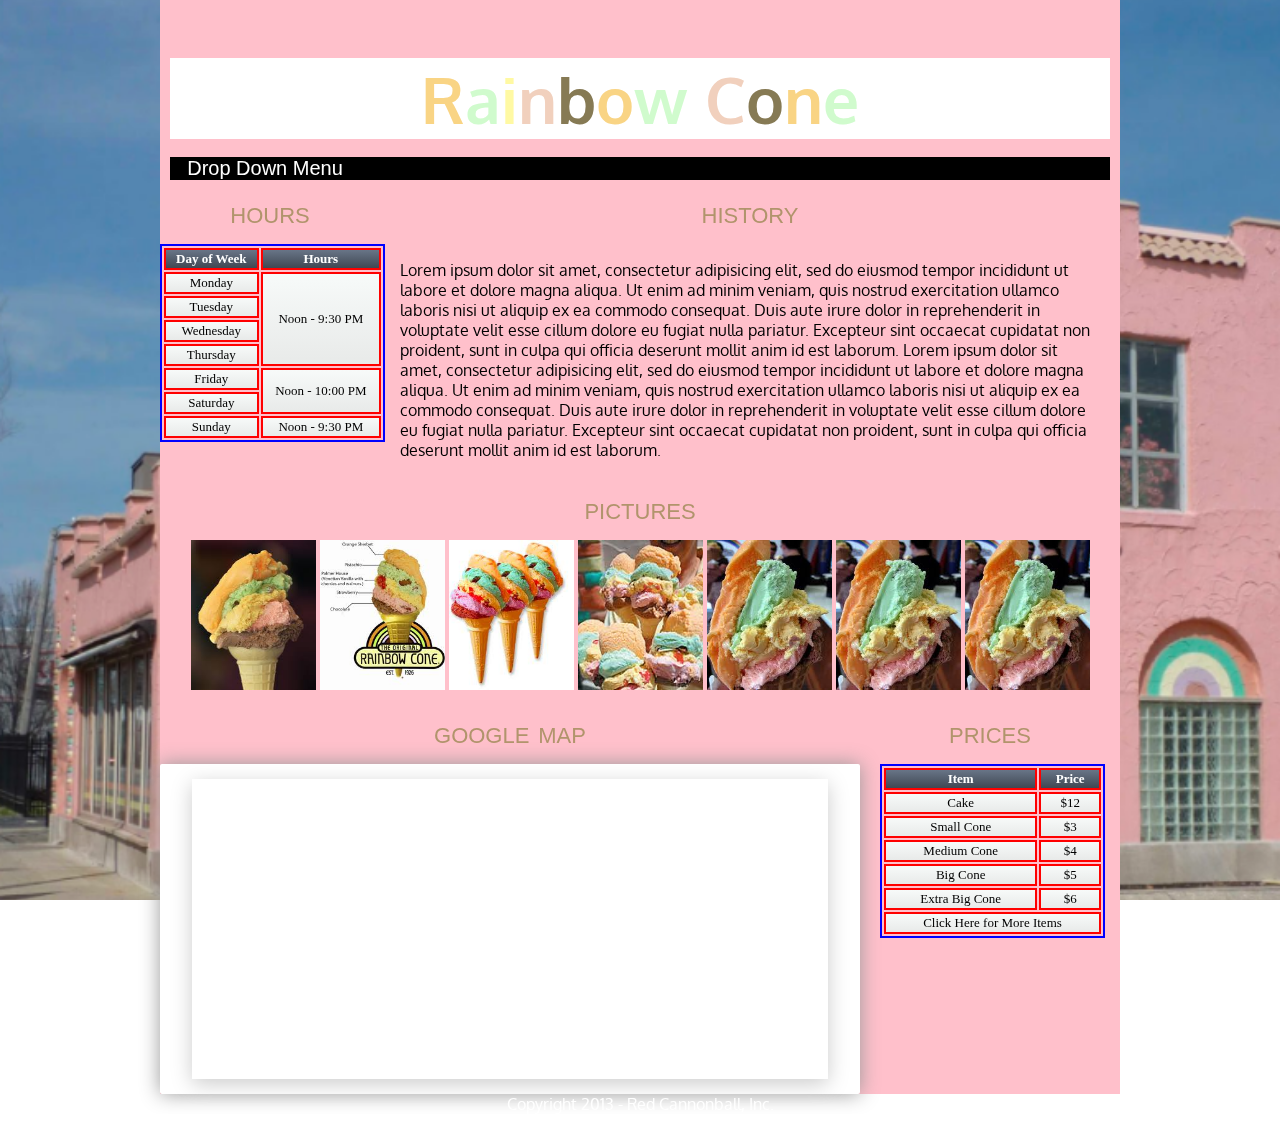
==== commit 983ce074: "lettering.js" ====
--- a/html/index-responsive.html
+++ b/html/index-responsive.html
@@ -26,28 +26,31 @@
 <div class="container_16 centertext group">
 <div class="grid_16">
       <!-- GRID 16 CENTERTEXT CLOSED -->
-            <div class="zebra">
+            <!-- <div class="zebra"> -->
             <!-- ZEBRA CLOSED -->
                   <div class="lower">
                   <!-- LOWER CLOSED -->
-                <img src="../img/pinkcone.jpg" width="900" height="150" data-lightbox ="cage" alt="cage">
-                              <div class="call">
+                  
+                <h1 class="fancy_title">Rainbow Cone</h1>
+
+                             <!--  <div class="nametag"> -->
                               <!-- CALL CLOSED -->
                               
-                            Call for Custom Orders: 555-555-5555
+                            <!-- Call for Custom Orders: 555-555-5555
                           
-                            </div> 
+                            </div>  -->
                             <!-- ABOVE CLOSES CALL -->
                 </div>
                 <!-- ABOVE CLOSES LOWER -->
-          </div>
+          <!-- </div> -->
           <!-- ABOVE CLOSES ZEBRA -->
     </div>
     </div>
     <!-- CLOSES GRID 16 -->
 
 <!-- NAV -->
-        <div class="grid_16 navigation navback centertext group">
+
+        <div class="grid_16 navigation centertext group">
         <ul>
         <li>
         <a href="" class="parent">Drop Down Menu</a>
@@ -210,6 +213,10 @@
           <!-- ABOVE CLOSES GRID 4 -->
       </div>
       <!-- ABOVE CLOSES CONTAINER 16 -->
+
+<div class="medium-screens">Welcome to our tablet site</div>
+<div class="small-screens">Welcome to our mobile site</div>
+
 <!-- FOOTER -->
 <footer class="primary-footer container_16 centertext"> 
   <div class="grid_16"> Copyright 2013 - 
@@ -223,7 +230,6 @@
 </body>
 <!-- CLOSED BODY -->
 <!-- START OF JQUERY -->
-
   <script src="../js/jquery-1.10.2.min.js"></script>
   <script src="../js/lightbox-2.6.min.js"></script>
   <script src="../js/gmaps.js"></script>
@@ -249,10 +255,10 @@
   });
   </script>
 
-<!-- 8-19-13 reinstall backstretch with correct paths  -->
-<script src="https://ajax.googleapis.com/ajax/libs/jquery/1.8.3/jquery.min.js"></script>
-<script src="../js/jquery.backstretch.min.js"></script>
-<script>
+  <!-- 8-19-13 reinstall backstretch with correct paths  -->
+  <script src="https://ajax.googleapis.com/ajax/libs/jquery/1.8.3/jquery.min.js"></script>
+  <script src="../js/jquery.backstretch.min.js"></script>
+  <script>
   // To attach Backstrech as the body's background
   $.backstretch("../img/rainbowconebackdrop.jpeg");
 
@@ -261,12 +267,18 @@
 
   // Or, to start a slideshow, just pass in an array of images
   $(".foo").backstretch([
-    "path/to/image.jpg",
-    "path/to/image2.jpg",
-    "path/to/image3.jpg"    
+  "path/to/image.jpg",
+  "path/to/image2.jpg",
+  "path/to/image3.jpg"    
   ], {duration: 4000});
-</script>
-
+  </script>
+
+  <script src="../js/jquery.lettering-0.6.min.js"></script>
+  <script>
+  $(document).ready(function() {
+  $(".fancy_title").lettering();
+  });
+  </script>
   <!-- END OF JQUERY -->
 <!-- CLOSE HTML -->
 </html>
--- a/css/style-responsive.css
+++ b/css/style-responsive.css
@@ -907,7 +907,7 @@
     top: 25px;
     }
 
-    .call {
+    .nametag {
       position: absolute;
       width:350px;
       height: 25px;
@@ -950,13 +950,42 @@
     Chocolate: #867a54;
     */
 /* Typography */
-  h1, h2, h3, h4, h5, h6 {
+h1 {
+  font-size:4em;
+  background: #fff;
+  width:100%;
+  text-align: center;
+}
+
+  h1 span:nth-child(1),
+  h1 span:nth-child(6),
+  h1 span:nth-child(11) {
+  color: #f9d484;
+  }
+  h1 span:nth-child(2),
+  h1 span:nth-child(7),
+  h1 span:nth-child(12) {
+  color: #d0fbcd;
+  }
+  h1 span:nth-child(3),
+  h1 span:nth-child(8) {
+  color: #fff9a3;
+  }
+  h1 span:nth-child(4),
+  h1 span:nth-child(9) {
+  color: #f1d0bd;
+  }
+  h1 span:nth-child(5),
+  h1 span:nth-child(10) {
+  color: #867a54;
+  }
+  h2, h3, h4, h5, h6 {
     color: #B1946c;
     font-family: 'Veranda', 'Helvetica','Arial';
     font-family: "PT Sans Narrow", "Helvetica Neue", Helvetica, Arial, sans-serif;
     font-weight: 700;
   }
-  h1,
+  
   .h-headline {
     font-size: 2em;
     line-height: 2em;
@@ -967,12 +996,16 @@
     left:480px;
   }
 
-  h1, h2, h3, h4, h5, h6 {
+   h2, h3, h4, h5, h6 {
     font-size: 2em;
     line-height: 2em;
     text-transform: uppercase;
     text-align: center;
   }
+
+  h1:hover {
+  top:3px;
+}
  /* h2,
   .h-subheadline {
     font-size: 24px;
@@ -1197,9 +1230,12 @@
   .nav-active a {
     cursor: default;
   }
-    #navigation
+    .navigation
    {
-   height:75px;
+   height:2.1333em;
+   background:black;
+   height: auto;
+   /*border-bottom: 200px blue;*/
    }
 
    #utility
@@ -1268,11 +1304,6 @@
   font-size: 1.25em; /*20px*/
   color:white;
 }
-.navback {
-  background:black;
-  height: auto;
-  /*border-bottom: 200px blue;*/
-}
 
 /************************************/
    /*Footer*/
@@ -1290,28 +1321,93 @@
     text-align: center;
     }
 
-@media screen and (max-width: 900px) {
+.medium-screens {
+  display:none;
+}
+.small-screens {
+  display:none;
+}
+
+/*Media Query 1*/
+@media screen and (max-width: 780px) {
   .containerall {
     background: blue;
   }
   .zebra,
   .call,
   .lower,
-  .parent,
   .primary-footer,
-  /*.popin,*/
-  /*.map,*/
   .grid_4,
   h4,
   h3,
   table,
   .pictures, 
-  .backstretch,
+  .map,
+  .popin,
   p{
     display:none;
   }
-}
-
-@media screen and (min-width: 400px) {
-
-}
+
+h1 {
+  width:60%;
+}
+ .medium-screens
+   {margin-top:10px; 
+    display:block;
+    color: red; background-color: black; }
+}
+
+.small-screens {
+  display:none;
+}
+
+.fancy_title,
+.lower{
+  display:block;
+}
+
+}
+
+/*Media Query 2*/
+@media screen and (max-width: 500px) {
+  
+ .medium-screens
+   {margin-top:10px; 
+    display:block;
+    color: red; background-color: black; }
+}
+
+.small-screens {
+  display:none;
+}
+
+.fancy_title,
+.lower{
+  display:block;
+}
+
+/*Media Query 3*/
+@media screen and (max-width: 400px) {
+  
+  .medium-screens,
+  .zebra {
+    display:none;
+  }
+
+h1,
+.pictures{
+  width:40%;
+}
+
+ .parent,
+  .pictures {
+    display:block;
+}
+
+.small-screens {
+    margin-top:10px; 
+    display:block;
+    color: red; 
+    background-color: black; 
+  }
+}
--- a/css/map.css
+++ b/css/map.css
@@ -2,7 +2,7 @@
 /*font-family: sans-serif;*/
 }
 
-h1, h2, h3, h4, h5, h6 {
+h2, h3, h4, h5, h6 {
   margin: 0;
   font-weight: lighter;
   text-transform: lowercase;
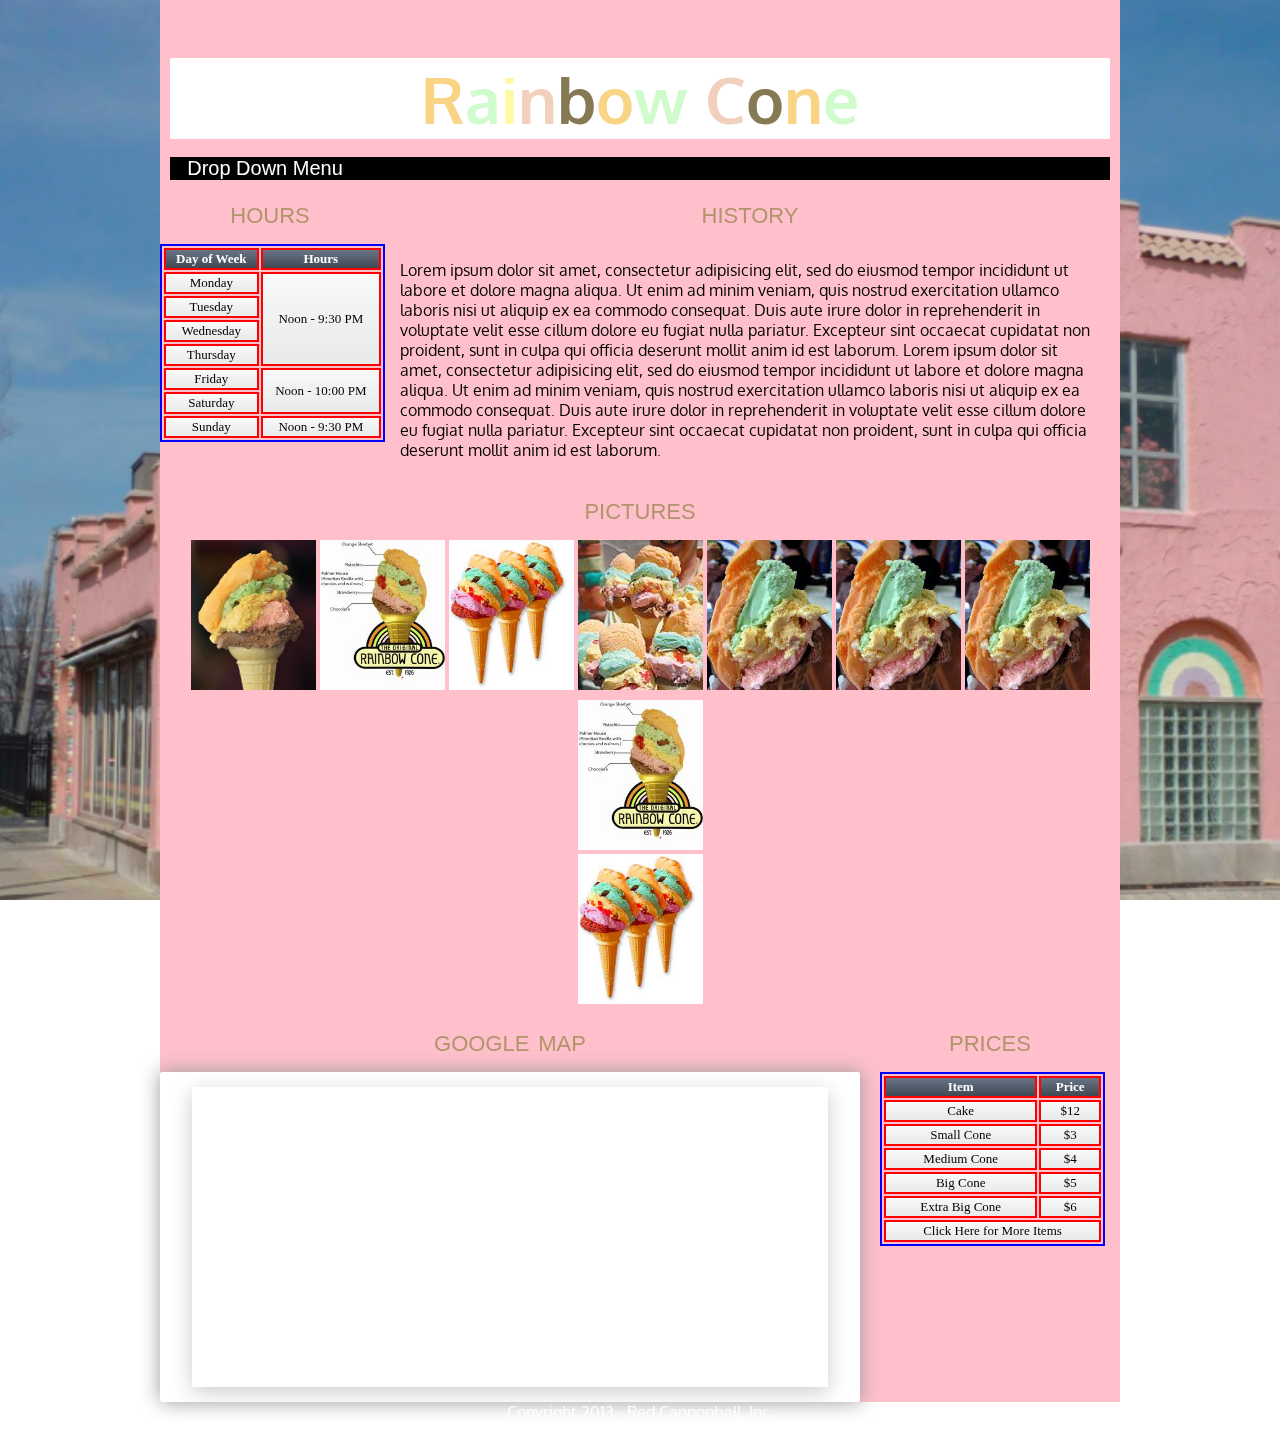
==== commit 4eaeba92: "media quieries" ====
--- a/html/index-responsive.html
+++ b/html/index-responsive.html
@@ -157,6 +157,22 @@
                   </a>
                   </div>
                   <!-- ABOVE CLOSES PICTURES -->
+
+                  <!-- Mobile Pictures -->
+                  <div class="img1" src = "../img/imgres.jpeg" alt = "photo" width ="125" height ="150">
+                  </a>
+                  </div>
+                  <div class="img2"
+                  <a href="../img/imgres-1.jpeg" data-lightbox ="cone">
+                  <img src = "../img/imgres-1.jpeg" alt = "photo" width ="125" height ="150"> 
+                  </a>
+                  </div>
+                  <div class="img3">
+                  <a href="../img/imgres-2.jpeg" data-lightbox ="cone">
+                  <img src = "../img/imgres-2.jpeg" alt = "photo" width ="125" height ="150">
+                  </a>
+                  </div>
+                  <!-- Closes Mobile Pictures -->
         </div>
         <!-- ABOVE CLOSES GRID 16 -->
 </div>
--- a/css/style-responsive.css
+++ b/css/style-responsive.css
@@ -1303,6 +1303,8 @@
   .parent {
   font-size: 1.25em; /*20px*/
   color:white;
+  /*text-align: center;*/
+  /*width:100%;*/
 }
 
 /************************************/
@@ -1328,8 +1330,10 @@
   display:none;
 }
 
-/*Media Query 1*/
+
+/*Media Query Tablet*/
 @media screen and (max-width: 780px) {
+ 
   .containerall {
     background: blue;
   }
@@ -1348,14 +1352,11 @@
     display:none;
   }
 
-h1 {
-  width:60%;
-}
  .medium-screens
    {margin-top:10px; 
     display:block;
-    color: red; background-color: black; }
-}
+    color: red; background-color: black; 
+  }
 
 .small-screens {
   display:none;
@@ -1365,44 +1366,91 @@
 .lower{
   display:block;
 }
-
+h1,
+.pictures {
+  display:block;
+  width:70%;
 }
 
-/*Media Query 2*/
-@media screen and (max-width: 500px) {
-  
- .medium-screens
-   {margin-top:10px; 
-    display:block;
-    color: red; background-color: black; }
 }
 
-.small-screens {
+/*Media Query Moblie*/
+
+@media screen and (max-width: 480px) {
+   .containerall {
+    background: blue;
+  }
+  .zebra,
+  .call,
+  .lower,
+  .primary-footer,
+  .grid_4,
+  h4,
+  h3,
+  table,
+  .pictures, 
+  .map,
+  .popin {
+    display:none;
+  }
+
+  .medium-screens,
+  .zebra {
+    display:none;
+  }
+
+/*.small-screens,
+.medium-screens {
   display:none;
-}
+}*/
 
 .fancy_title,
 .lower{
   display:block;
 }
 
-/*Media Query 3*/
-@media screen and (max-width: 400px) {
-  
-  .medium-screens,
-  .zebra {
-    display:none;
-  }
-
 h1,
 .pictures{
   width:40%;
+  /*display:block;*/
 }
-
+/*not working because the lettering css is blocking it from working. correct and fix in the lettering css so that it drops down and has the hover ability*/
+ 
+ p {
+  display: block;
+  margin-left: 5%;
+    width:40%;
+    margin-right: 5%;
+  /*text-align: center;*/
+ }
  .parent,
   .pictures {
+    text-align: center;
     display:block;
 }
+  .parent {
+    width: 100%;
+    /*float: none;*/
+  }
+  .img1,
+  .img2,
+  .img3 {
+    width:20%;
+  }
+
+img {
+  display: none;
+}
+
+ .popin,
+  .map,
+  p {
+    text-align: center;
+    display: block;
+    margin-left: 5%;
+    width:40%;
+    margin-right: 5%;
+  }
 
 .small-screens {
     margin-top:10px; 
@@ -1410,4 +1458,6 @@
     color: red; 
     background-color: black; 
   }
-}
+
+
+}